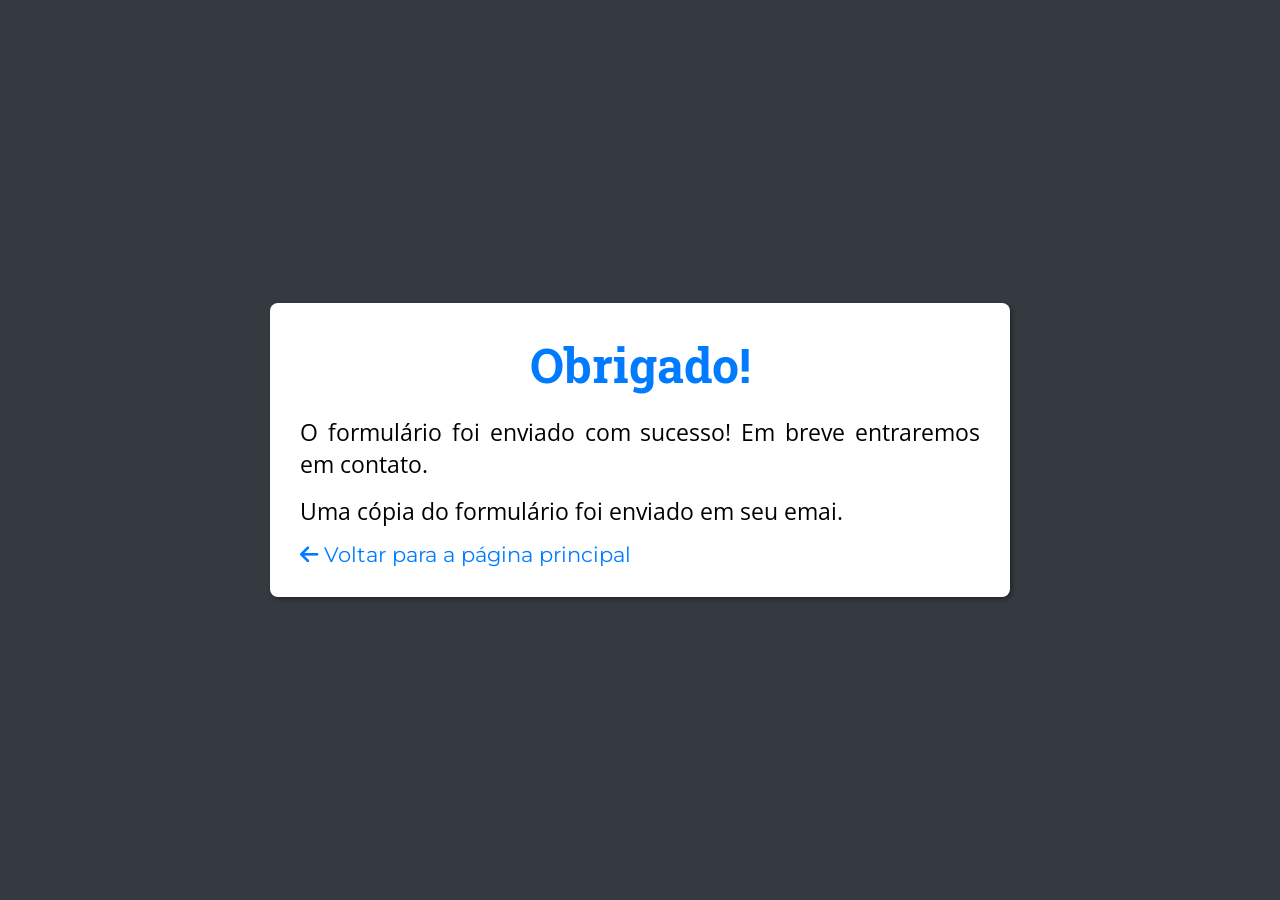
==== confirmacao_form.html @ 9ba55d6a "Confirmação de Formulário Criado a página de confirmação de formulário." ====
<!DOCTYPE html>
<html lang="en">
<head>
    <meta charset="UTF-8">
    <meta name="viewport" content="width=device-width, initial-scale=1.0">
    <title>Confirmação do Formulário</title>
    <link rel="shortcut icon" href="favicon.ico" type="image/x-icon">

    <!-- Ícones Font Awasome -->
    <link rel="stylesheet" href="https://cdnjs.cloudflare.com/ajax/libs/font-awesome/6.7.2/css/all.min.css" integrity="sha512-Evv84Mr4kqVGRNSgIGL/F/aIDqQb7xQ2vcrdIwxfjThSH8CSR7PBEakCr51Ck+w+/U6swU2Im1vVX0SVk9ABhg==" crossorigin="anonymous" referrerpolicy="no-referrer" />

    <!-- Fontes - Google Fonts -->
    <link rel="preconnect" href="https://fonts.googleapis.com">
    <link rel="preconnect" href="https://fonts.gstatic.com" crossorigin>
    <link href="https://fonts.googleapis.com/css2?family=Montserrat:ital,wght@0,100..900;1,100..900&family=Open+Sans:ital,wght@0,300..800;1,300..800&family=Poppins:ital,wght@0,400;0,500;0,600;0,700;1,400;1,500;1,600;1,700&family=Roboto+Slab:wght@100..900&display=swap" rel="stylesheet">

    <!-- Estilos -->
    <link rel="stylesheet" href="estilos/base.css">
    <link rel="stylesheet" href="estilos/confirmacao_fom.css">
</head>
<body class="dark_mode">
    <main>
        <div class="container_confirmacao">
            <h1>Obrigado!</h1>
            <p>O formulário foi enviado com sucesso! Em breve entraremos em contato.</p>
            <p>Uma cópia do formulário foi enviado em seu emai.</p>
            <a href="index.html" target="_self" rel="prev">
                <i class="fa-solid fa-arrow-left"></i>
                Voltar para a página principal
            </a>
        </div>
    </main>
</body>
</html>
---- estilos/base.css ----
:root {
    /* Paleta de Cores */
    --fundo_light: #ffffff;
    --funco_dark: #343a40;
    --cor_azul: #007bff;
    --cor_cinza: #6c757d;
    --cor_txtPrincipal_light: #212529;
    --cor_txtPrincipal_dark: #ffffff;
    --destaque_cta: #fcbf49;
    --color_whats: #97FF3C;

    /* Fontes */
    --titulo: "Roboto Slab", serif;
    --texto: "Open Sans", sans-serif;
    --botoes_cta: "Poppins", sans-serif;
    --menu_link: "Montserrat", sans-serif;
}

/* Estilos Gerais */

html {
    scroll-behavior: smooth;
}

body {
    background-color: var(--fundo_light);
}

h1, h2, h3 {
    font-family: var(--titulo);
    color: var(--cor_azul);
}

h1 {
    font-size: 3rem;
    text-align: center;
    margin-bottom: 20px;
}

p {
    font-family: var(--texto);
    color: var(--cor_txtPrincipal_light);
}

a {
    font-family: var(--menu_link);
    color: var(--cor_cinza);
    text-decoration: none;
}

a:hover, a:focus {
    cursor: pointer;
    text-decoration: underline;
    font-weight: bold;
}

section:not(section#hero) {
    padding: 40px;
    margin-top: 40px;
}

/* Estilo Geral Botão */

.btn {
    --_btn-shadow: var(--btn-shadow, rgba(0, 0, 0, 0.366));

    border: 1px solid transparent;
    border-radius: 16px;

    padding: .25em 1.25em;

    
    font-family: var(--botoes_cta);
    color: black;

    box-shadow: 2px 2px 3px 0px var(--_btn-shadow);

    transition: 
        font-weight .5s ease-in,
        text-decoration .5s ease-in,
        box-shadow .5s ease-in;
}

.btn:hover {
    cursor: pointer;
    box-shadow: none;
    font-weight: bold;
    text-decoration: underline;
}

/* Botão Whatsapp */

.btn_whats {
    background-color: var(--color_whats);
    color: black !important;
    /* --btn-shadow: #97ff3c4c; */
    transition: .4s;
}

.btn_whats i {
    color: black !important;
}

.btn_whats:hover {
    cursor: pointer;
    text-decoration: underline;
    font-weight: bold;
}

.btn_whats:hover i {
    font-weight: bold;
}
---- estilos/confirmacao_fom.css ----
@charset "UTF-8";
@import url(./base.css);

* {
    margin: 0;
    padding: 0;
    box-sizing: border-box;
}

main {
    height: 100vh;

    display: flex;
    justify-content: center;
    align-items: center;

    padding-inline: 30px;
}

p {
    margin-bottom: 15px;
    font-size: 18px;
    text-align: justify;
}

a:hover {
    color: var(--cor_azul);
}

body.dark_mode main {
    background-color: var(--funco_dark);
}

body.dark_mode p {
    color: white;
}

body.dark_mode a {
    color: var(--cor_azul);
}

body.dark_mode a:hover {
    color: white;
}

@media screen and (min-width: 768px) {
    main {
        background-color: var(--cor_azul);
    }

    div {
        background-color: white;
        padding: 30px;
        border-radius: 8px;
        box-shadow: 2px 2px 5px rgba(0, 0, 0, 0.373);

        max-width: 80%;
    }

    p {
        font-size: 23px;
        color: black;
    }

    a {
        font-size: 21px;
    }

    body.dark_mode p {
        color: black;
    }

    body.dark_mode a:hover {
        color: var(--cor_cinza);
    }
}

@media screen and (min-width: 1024px) {
    div {
        max-width: 740px;
    }
}
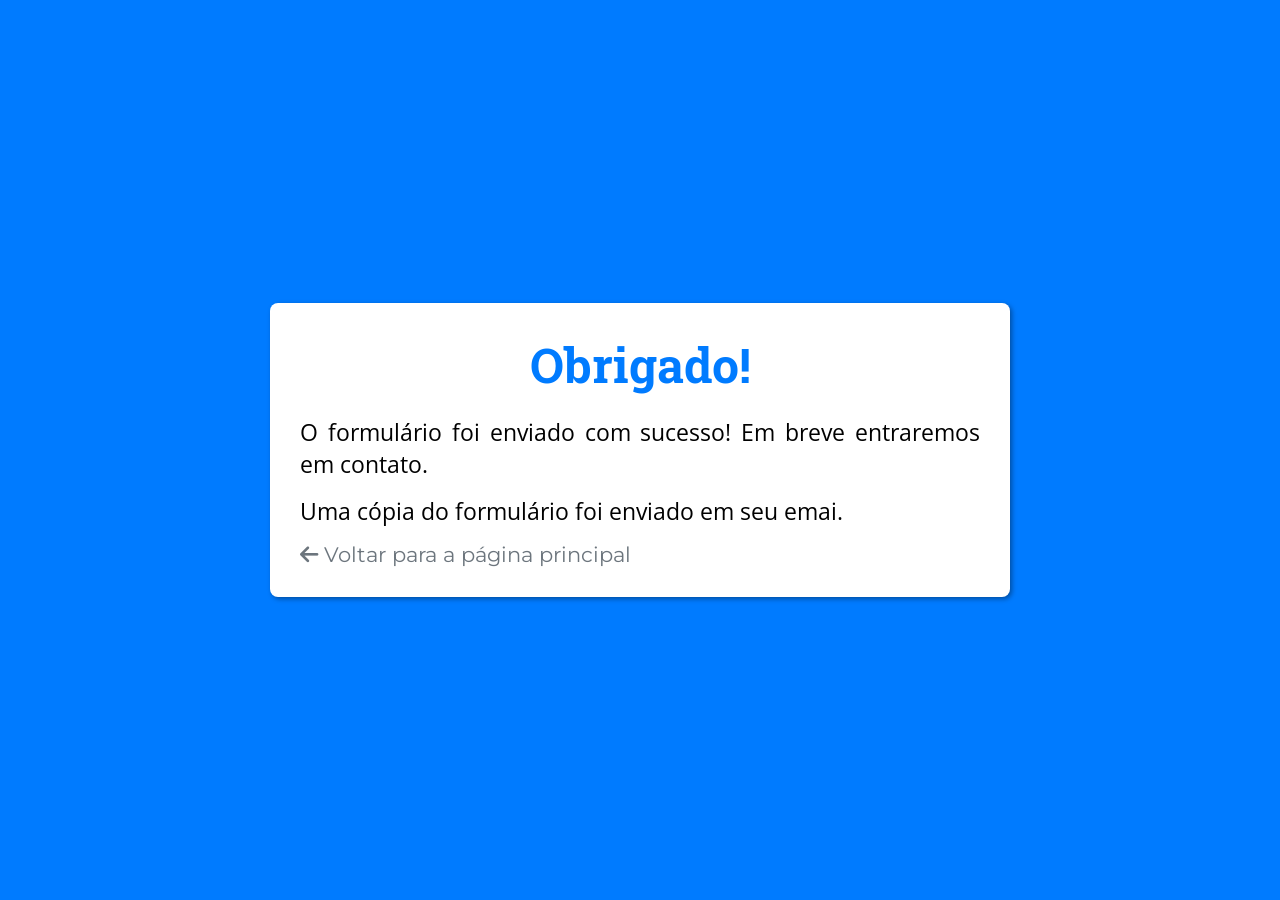
==== commit eda2ecf7: "Tema na Confirmação Adicionado o script de tema para a página de confirmação" ====
--- a/confirmacao_form.html
+++ b/confirmacao_form.html
@@ -18,7 +18,7 @@
     <link rel="stylesheet" href="estilos/base.css">
     <link rel="stylesheet" href="estilos/confirmacao_fom.css">
 </head>
-<body class="dark_mode">
+<body onload="theme()">
     <main>
         <div class="container_confirmacao">
             <h1>Obrigado!</h1>
@@ -30,5 +30,7 @@
             </a>
         </div>
     </main>
+
+    <script src="scripts/main.js"></script>
 </body>
 </html>
